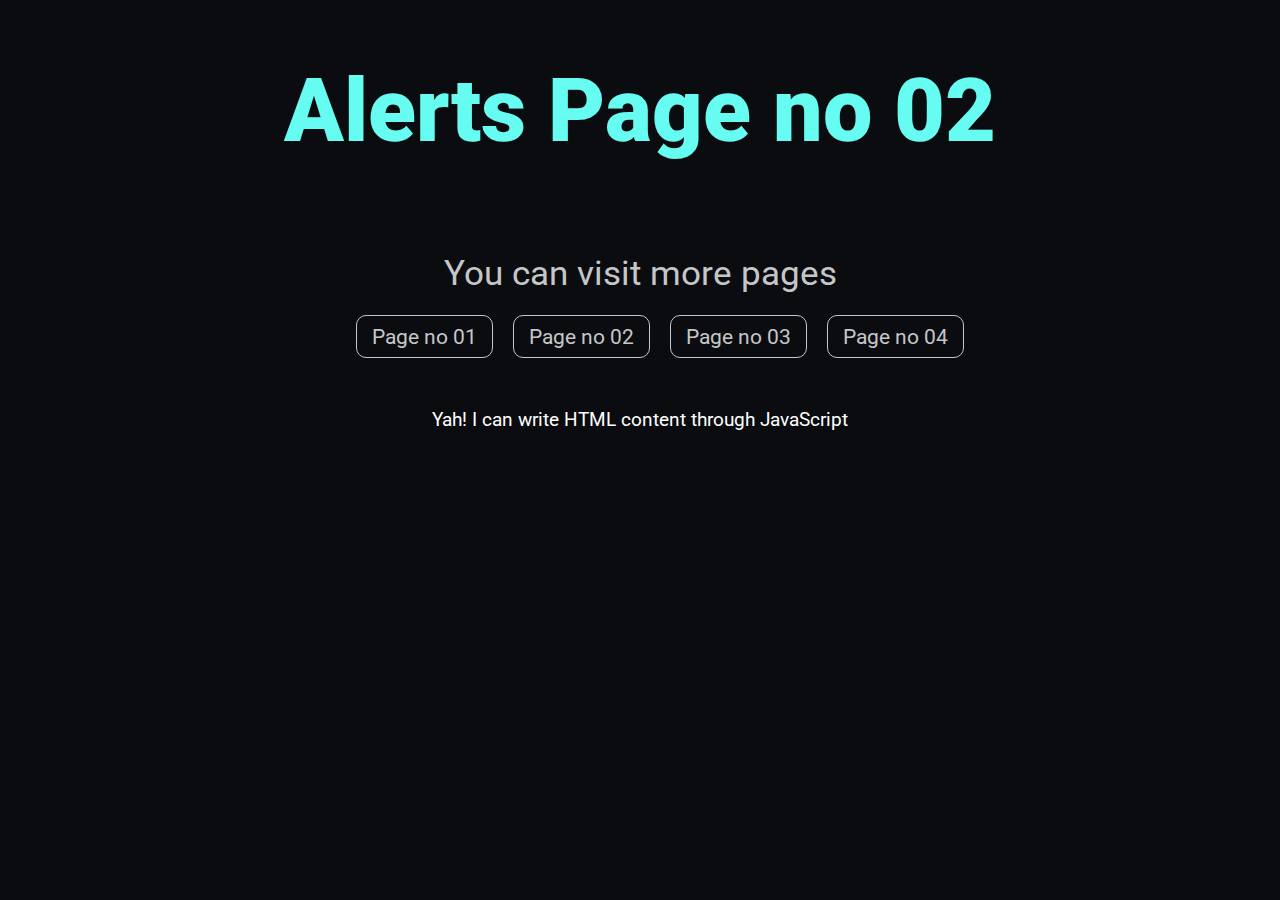
==== Page-no-02/index.html @ b6423c22 "Code Added" ====
<!DOCTYPE html>
<html lang="en">

<head>
    <meta charset="UTF-8">
    <meta name="viewport" content="width=device-width, initial-scale=1.0">
    <title>Practicing Alert|Page no 02</title>
    <link rel="stylesheet" href="./../style.css">
</head>

<body>
    <h1>Alerts Page no 02</h1>
    <div class="container">
        <div class="pages-links">
            <p>You can visit more pages</p>
            <ul>
                <a href="./../index.html">Page no 01</a>
                <a href="./index.html">Page no 02</a>
                <a href="./../Page-no-03/index.html">Page no 03</a>
                <a href="./../Page-no-04/index.html">Page no 04</a>
            </ul>
        </div>
    </div>
</body>
<script src="./app.js"></script>
</html>
---- style.css ----
@import url('https://fonts.googleapis.com/css2?family=Roboto:ital,wght@0,100;0,300;0,400;0,500;0,700;0,900;1,100;1,300;1,400;1,500;1,700;1,900&display=swap');

body {
    padding: 0%;
    margin: 0%;
    background-color: #0b0c10;
    color: #fff;
}

* {
    box-sizing: border-box;
    font-family: "Roboto";
    text-align: center;
    font-size: 1.1rem;
}

.container {
    display: flex;
    flex-direction: column;
    align-items: center;
    justify-content: center;
    gap: 30px;
    padding: 30px;
}

h1 {
    color: #66FCF1;
    font-size: 5rem;
    font-weight: 900;
}

h3 {
    color: #45A29E;
    margin: 0%;
    font-size: 3rem;

}

p {
    color: #C5C6C7;
    margin: 0%;
    font-size: 2rem;
    width: 100%;
    line-height: 45px;
    text-align: center;
}


.pages-links>p{
    width: 100%;
}

.pages-links>ul{
    display: flex;
    align-items: flex-start;
    gap:20px;
    list-style: disc;
    color: #C5C6C7;
}

.pages-links>ul>a{
    text-decoration: none;
    font-size: 1.2rem;
    color: #C5C6C7;
    border: 1px solid #C5C6C7;
    border-radius: 10px;
    padding:8px 15px;
}
.pages-links>ul>a:hover{
    scale: 1.1;
    border: 1px solid #45A29E;
    color: #45A29E;
}
.pages-links>ul>a:focus{
    scale: 1;
    border: 1px solid #45A29E;
    color: #45A29E;
}
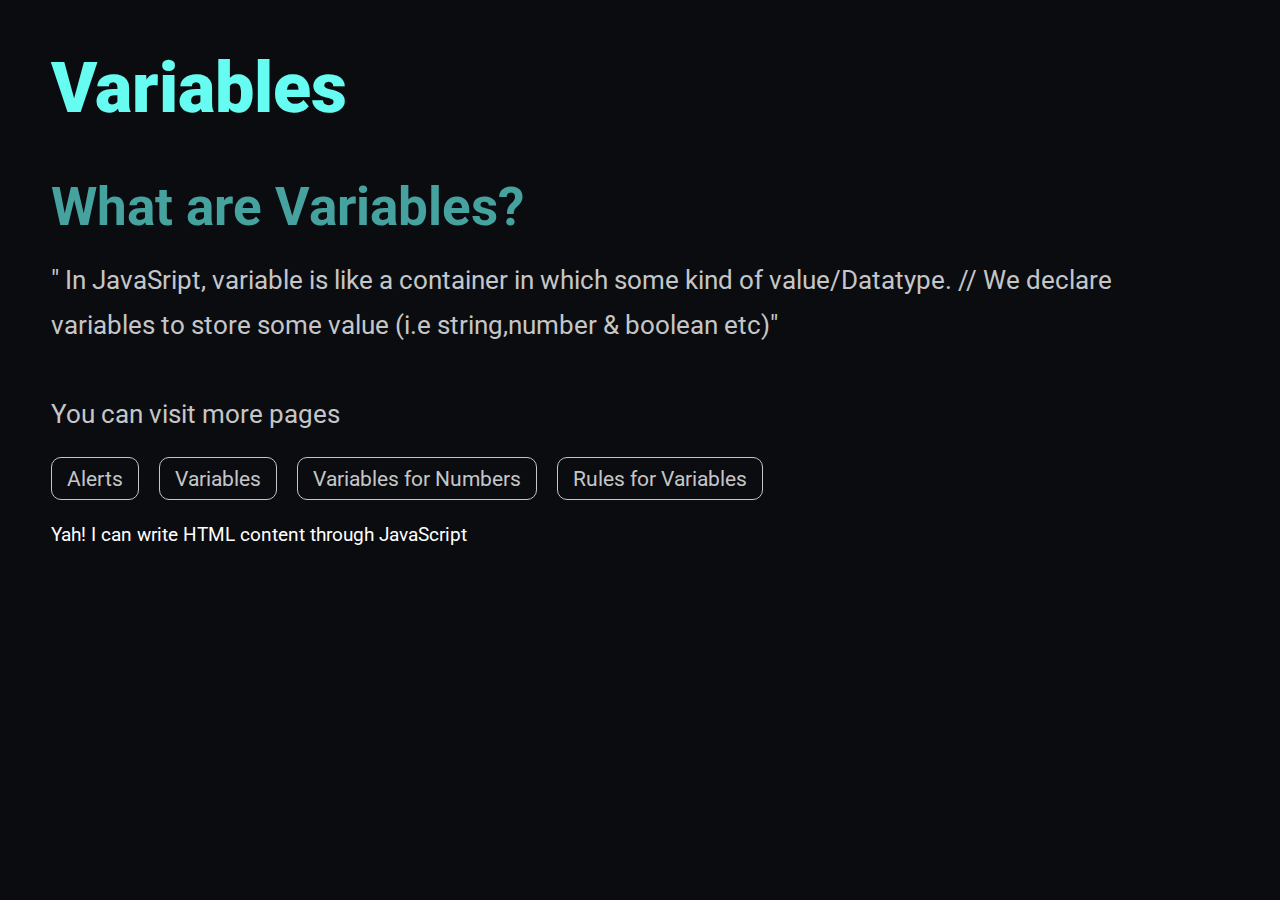
==== commit 5d2b4481: "Modifying Page Pattern" ====
--- a/Page-no-02/index.html
+++ b/Page-no-02/index.html
@@ -9,15 +9,18 @@
 </head>
 
 <body>
-    <h1>Alerts Page no 02</h1>
+    <h1>Variables</h1>
     <div class="container">
-        <div class="pages-links">
-            <p>You can visit more pages</p>
-            <ul>
-                <a href="./../index.html">Page no 01</a>
-                <a href="./index.html">Page no 02</a>
-                <a href="./../Page-no-03/index.html">Page no 03</a>
-                <a href="./../Page-no-04/index.html">Page no 04</a>
+        <h3>What are Variables?</h3>
+        <p>" In JavaSript, variable is like a container in which some kind of value/Datatype. 
+            //  We declare variables to store some value (i.e string,number & boolean etc)"</p>
+            <div class="pages-links">
+                <p>You can visit more pages</p>
+                <ul>
+                <a href="./../index.html">Alerts</a>
+                <a href="./index.html">Variables</a>
+                <a href="./../Page-no-03/index.html">Variables for Numbers</a>
+                <a href="./../Page-no-04/index.html">Rules for Variables</a>
             </ul>
         </div>
     </div>
--- a/style.css
+++ b/style.css
@@ -1,7 +1,7 @@
 @import url('https://fonts.googleapis.com/css2?family=Roboto:ital,wght@0,100;0,300;0,400;0,500;0,700;0,900;1,100;1,300;1,400;1,500;1,700;1,900&display=swap');
 
 body {
-    padding: 0%;
+    padding:0% 4%;
     margin: 0%;
     background-color: #0b0c10;
     color: #fff;
@@ -10,22 +10,19 @@
 * {
     box-sizing: border-box;
     font-family: "Roboto";
-    text-align: center;
     font-size: 1.1rem;
 }
 
 .container {
     display: flex;
     flex-direction: column;
-    align-items: center;
-    justify-content: center;
-    gap: 30px;
-    padding: 30px;
+    gap: 20px;
+    /* padding: 30px; */
 }
 
 h1 {
     color: #66FCF1;
-    font-size: 5rem;
+    font-size: 4rem;
     font-weight: 900;
 }
 
@@ -39,22 +36,28 @@
 p {
     color: #C5C6C7;
     margin: 0%;
-    font-size: 2rem;
-    width: 100%;
+    width: 95%;
+    font-size: 1.5rem;
     line-height: 45px;
-    text-align: center;
 }
 
-
+.pages-links{
+    display: flex;
+    flex-direction: column;
+    gap: 20px;
+}
 .pages-links>p{
     width: 100%;
+    margin-top: 2%;
 }
 
 .pages-links>ul{
     display: flex;
     align-items: flex-start;
+    flex-wrap: wrap;
     gap:20px;
-    list-style: disc;
+    padding: 0%;
+    margin: 0%;
     color: #C5C6C7;
 }
 
